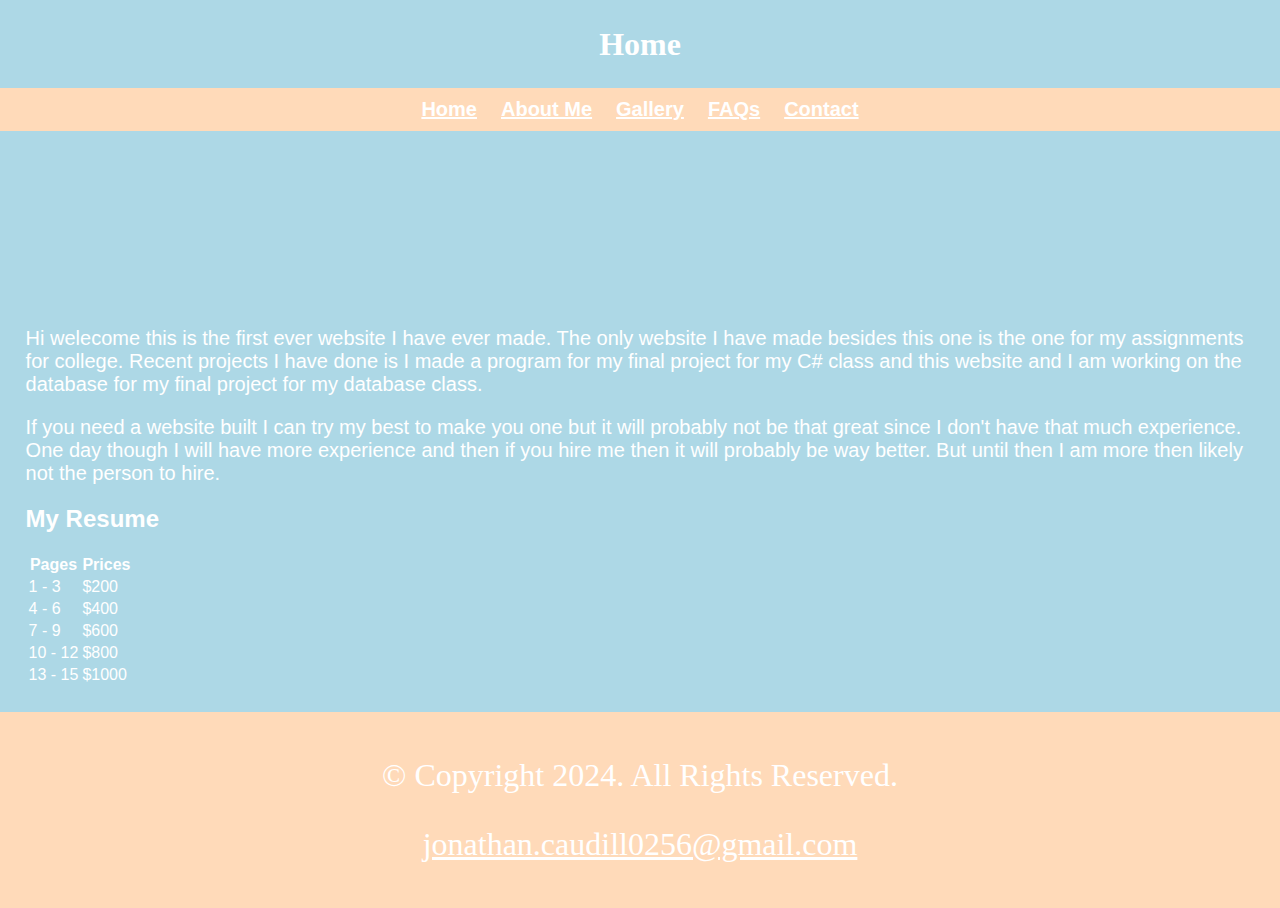
==== index.html @ 002800ce "Update index.html" ====
﻿<!DOCTYPE html>
<!--
    Name: Jonathan Caudill
    File Name: index.html
    Today's Date: 04/30/2024
 -->

<html lang="en">

<head>
    <title>Jonathan Caudill: Home</title>
    <meta charset="utf-8">
    <link rel="stylesheet" href="css/stylesheet.css" />
</head>

<body>

    <header>

        <h1>Home</h1>

    </header>

    <nav>

        <ul>

            <li>
                <a href="index.html">Home</a>
            </li>

            <li>
                <a href="aboutme.html">About Me</a>
            </li>

            <li>
                <a href="gallery.html">Gallery</a>
            </li>

            <li>
                <a href="faqs.html">FAQs</a>
            </li>

            <li>
                <a href="contact.html">Contact</a>
            </li>

        </ul>

    </nav>

    <main>

        <video>
            <source src="video/WIN_20240501_01_05_25_Pro.mp4" type="video/mp4">
            <p>Your browser does not support the video element.</p>
        </video>

        <p>
            Hi welecome this is the first ever website I have ever made. The only website I have made
            besides this one is the one for my assignments for college. Recent projects I have done is
            I made a program for my final project for my C# class and this website and I am working on
            the database for my final project for my database class.
        </p>

        <p>
            If you need a website built I can try my best to make you one but it will probably not be
            that great since I don't have that much experience. One day though I will have more experience
            and then if you hire me then it will probably be way better. But until then I am more then
            likely not the person to hire.
        </p>

        
        <h2>My Resume</h2>
        <img>
        
        

        <table>

            <tr>

                <th>
                    Pages
                </th>

                <th>
                    Prices
                </th>

            </tr>

            <tr>

                <td>
                    1 - 3
                </td>

                <td>
                    $200
                </td>
            </tr>

            <tr>

                <td>
                    4 - 6
                </td>

                <td>
                    $400
                </td>
            </tr>

            <tr>

                <td>
                    7 - 9
                </td>

                <td>
                    $600
                </td>
            </tr>

            <tr>

                <td>
                    10 - 12
                </td>

                <td>
                    $800
                </td>
            </tr>

            <tr>

                <td>
                    13 - 15
                </td>

                <td>
                    $1000
                </td>
            </tr>

        </table>

    </main>

    <footer>

        <p>
            &copy; Copyright 2024. All Rights Reserved.
        </p>

        <p>
            <a href="mailto:jonathan.caudill0256@gmail.com">jonathan.caudill0256@gmail.com</a>
        </p>

    </footer>

</body>
</html>
---- css/stylesheet.css ----
﻿/* Jonathan Caudill
   02/05/24
   styles.css 
*/

/* CSS Reset */
body, header, nav, main, footer, img, h1, h3, ul, aside, figure, figcaption, video {
    margin: 0;
    padding: 0;
    border: 0;
}

/* Style rules For mobile viewport */
.mobile h1 {
    font-family: "Emblema One", system-ui;
    font-weight: 400;
    font-style: normal;
    margin: 2% 0 0 3%;
}

.mobile h3 {
    font-family: "Lora", serif;
    font-optical-sizing: auto;
    font-weight: weight;
    font-style: normal;
}

.mobile {
    display: block
}

/* Style rules for body and images */
body {
    background-color: lightblue;
}

video {
    max-width: 50%;
    display: block;
}

img {
    max-width: 200%;
    display: block;
}

.rounded-corners {
    border-radius: 15px;
}

/* Style rules For mobile viewport */
.mobile h1 {
    font-family: "Emblema One", system-ui;
    font-weight: 400;
    font-style: normal;
    margin: 2% 0 0 3%;
}

.mobile h3 {
    font-family: "Lora", serif;
    font-optical-sizing: auto;
    font-weight: weight;
    font-style: normal;
}

/* Style rules for header area */
h1 {
    padding: 2%;
    text-align: center;
}

h3 {
    padding: 2%;
    text-align: center;
}

/* Style rules for navigation area */
nav {
    background-color: peachpuff;
}

nav ul {
    list-style-type: none;
    text-align: center;
}

nav li {
    border-top: remove;
    display: inline-block;
    font-size: 1.25em;
    font-family: 'Geneva', 'Arial', 'sans-serif';
    font-weight: bold;
}

nav li a {
    padding: 0.5em;
    display: block;
    color: white;
}

.mobile-nav a {
    color: #fff;
    text-align: center;
    font-size: 2em;
    text-decoration: none;
    padding: 3%;
    display: block;
}

.mobile-nav a.nav-icon {
    display: block;
    position: absolute;
    left: 0;
    top: 0;
    color: #f6eee4;
    padding: 2%;
}

/* Style rules for main content */
main {
    padding: 2%;
    font-family: Cofo Sans;
    font-optical-sizing: auto;
    font-weight: weight;
    font-style: normal;
    color: white;
}

header {
    color: white;
}

main p {
    font-size: 1em;

}

figure {
    border: 4px, solid, #2a1f14;
    box-shadow: 6px, 6px, 10px, #c5a687;
    max-width: 400px;
    margin: 2%, auto;
}

figcaption {
    padding: 2%;
    border-top: 4px, solid, #2a1f14;
}

#info ul {
    margin-left: 10%;
}

#contact, #form h2 {
    text-align: center;
}

#questions p {
    cursor: pointer;
}

#answer {
    text-align: center;
    font-weight: bold;
    width: 80%;
    margin: 0 auto;
}

#answer h2 {
    display: none;
}

/* Style rules for main content */
main {
    padding: 2%;
    font-family: 'Verdana', 'Arial', sans-serif;
}

    main p {
        font-size: 1.25em;
    }

    main h3 {
        padding-top: 2%;
    }

    main ul {
        list-style-type: square;
    }

.link {
    color: #4d3319;
    text-decoration: remove;
    font-weight: bold;
    font-style: italic;
}

.action {
    font-size: 1.75em;
    font-weight: bold;
    text-align: center;
}

#contact {
    text-align: center;
}

/* Style rules for form elements */
fieldset, input, textarea {
    margin-bottom: 2%;
}

fieldset legend {
    font-weight: bold;
    font-size: 1.25em;
}

label {
    display: block;
    padding-top: 2%;
}

form #submit {
    margin: 0, auto;
    display: block;
    padding: 2%;
    background-color: #78593a;
    color: #f6eee4;
    font-size: 1.25em;
    border-radius: 10px;
}

/* Style rules for footer content */
footer {
    text-align: center;
    font-size: 2em;
    background-color: peachpuff;
    color: white;
    padding: 1% 0%;
}

footer a {
    color: white;
}
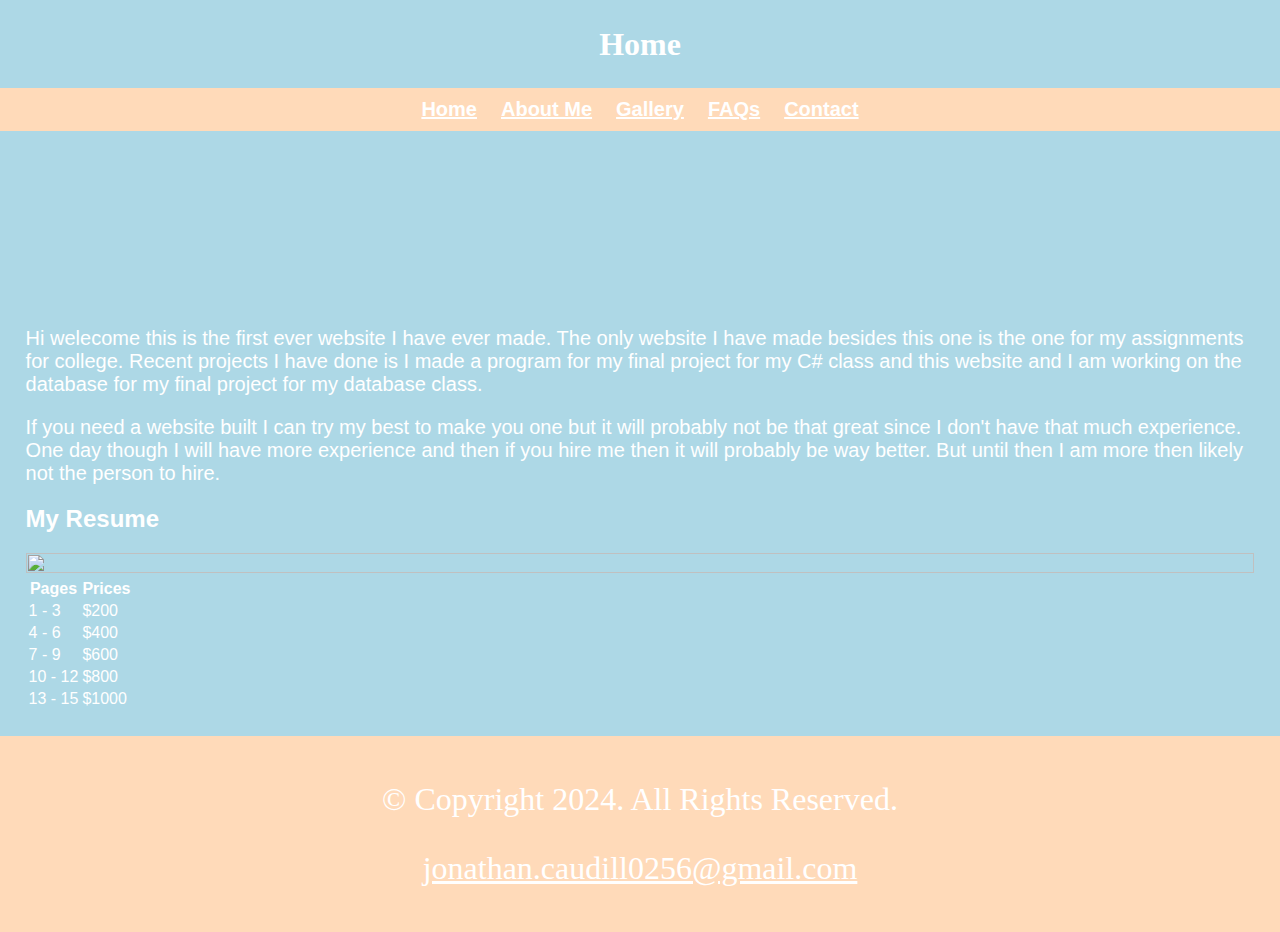
==== commit 43b799ce: "Update index.html" ====
--- a/index.html
+++ b/index.html
@@ -72,7 +72,7 @@
 
         
         <h2>My Resume</h2>
-        <img>
+        <img src="pictures/Screenshot2025-03-07205139.png" height="100%" width="100%"/>
         
         
 
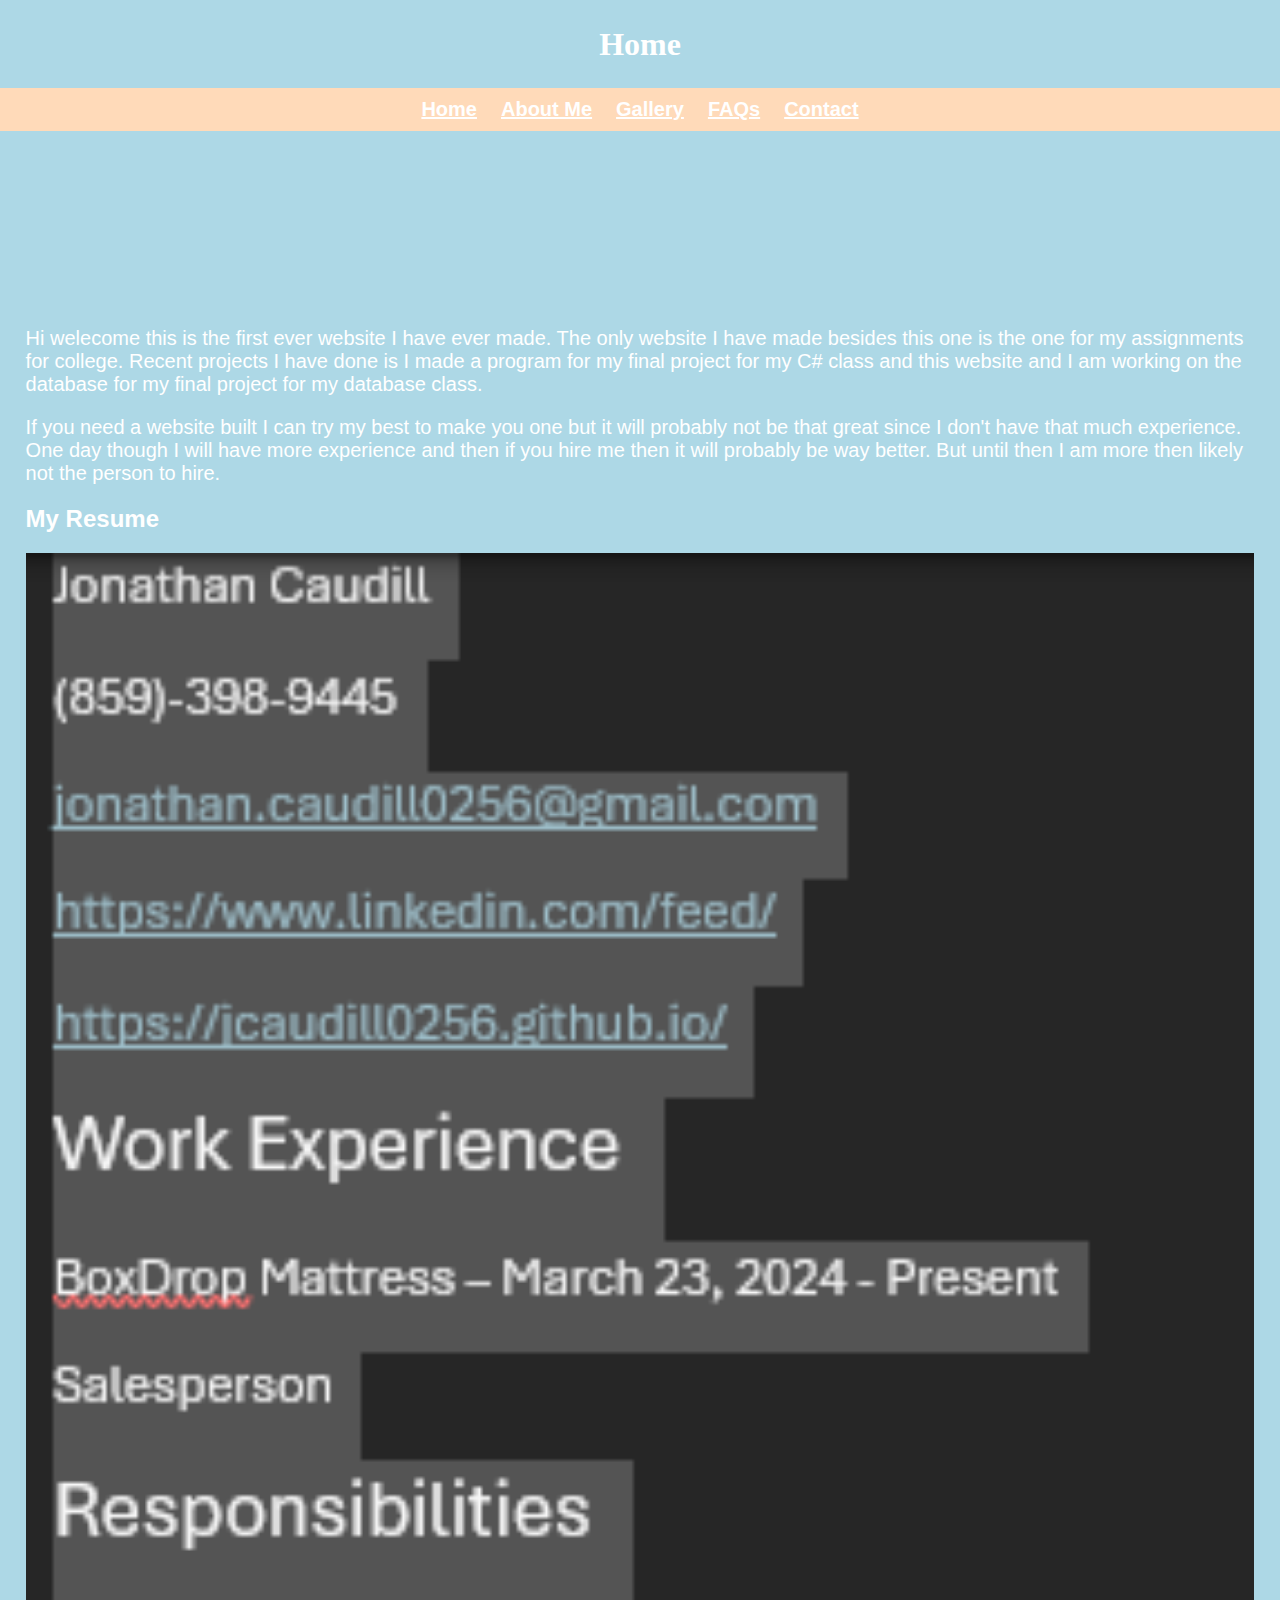
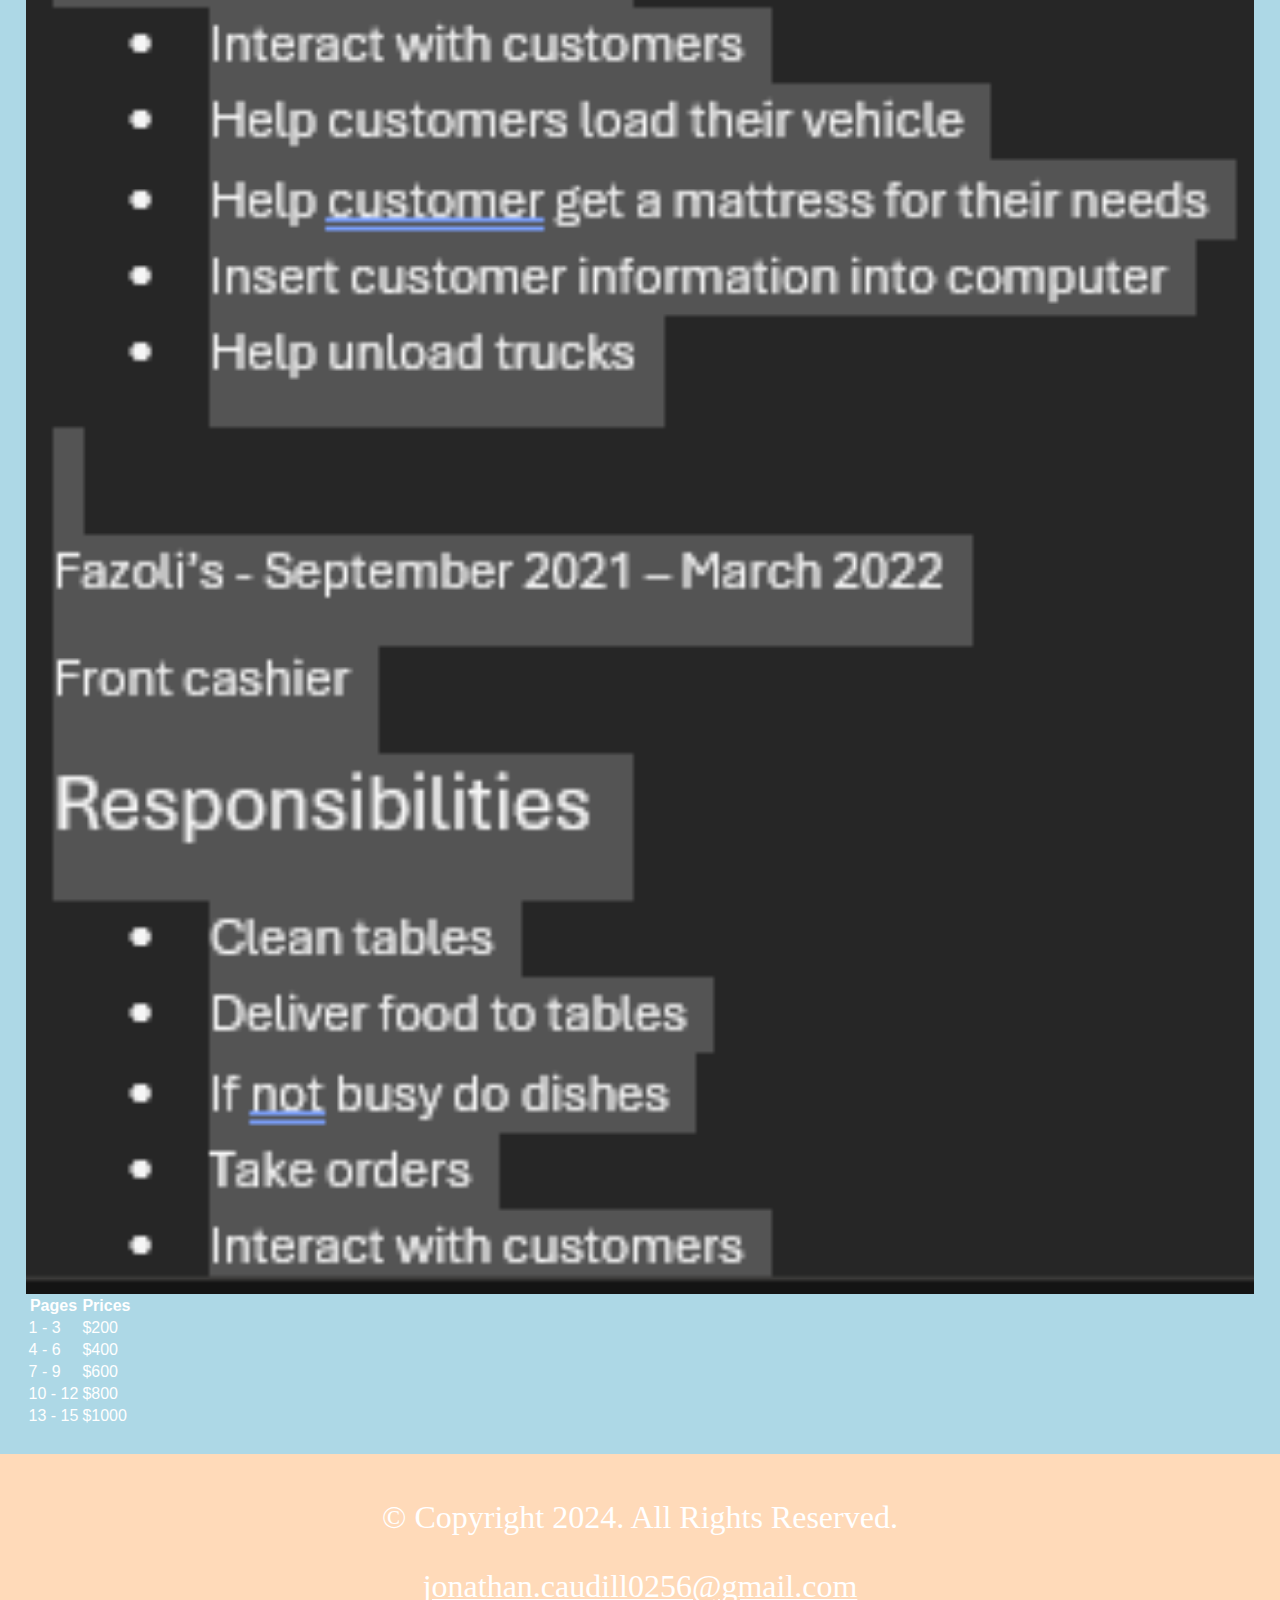
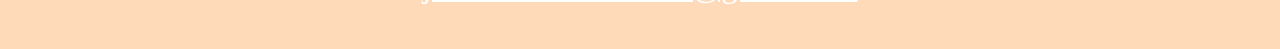
==== commit f9f195cc: "Update index.html" ====
--- a/index.html
+++ b/index.html
@@ -72,7 +72,7 @@
 
         
         <h2>My Resume</h2>
-        <img src="pictures/Screenshot2025-03-07205139.png" height="100%" width="100%"/>
+        <img src="images/Screenshot 2025-03-07 205139.png" height="100%" width="100%"/>
         
         
 
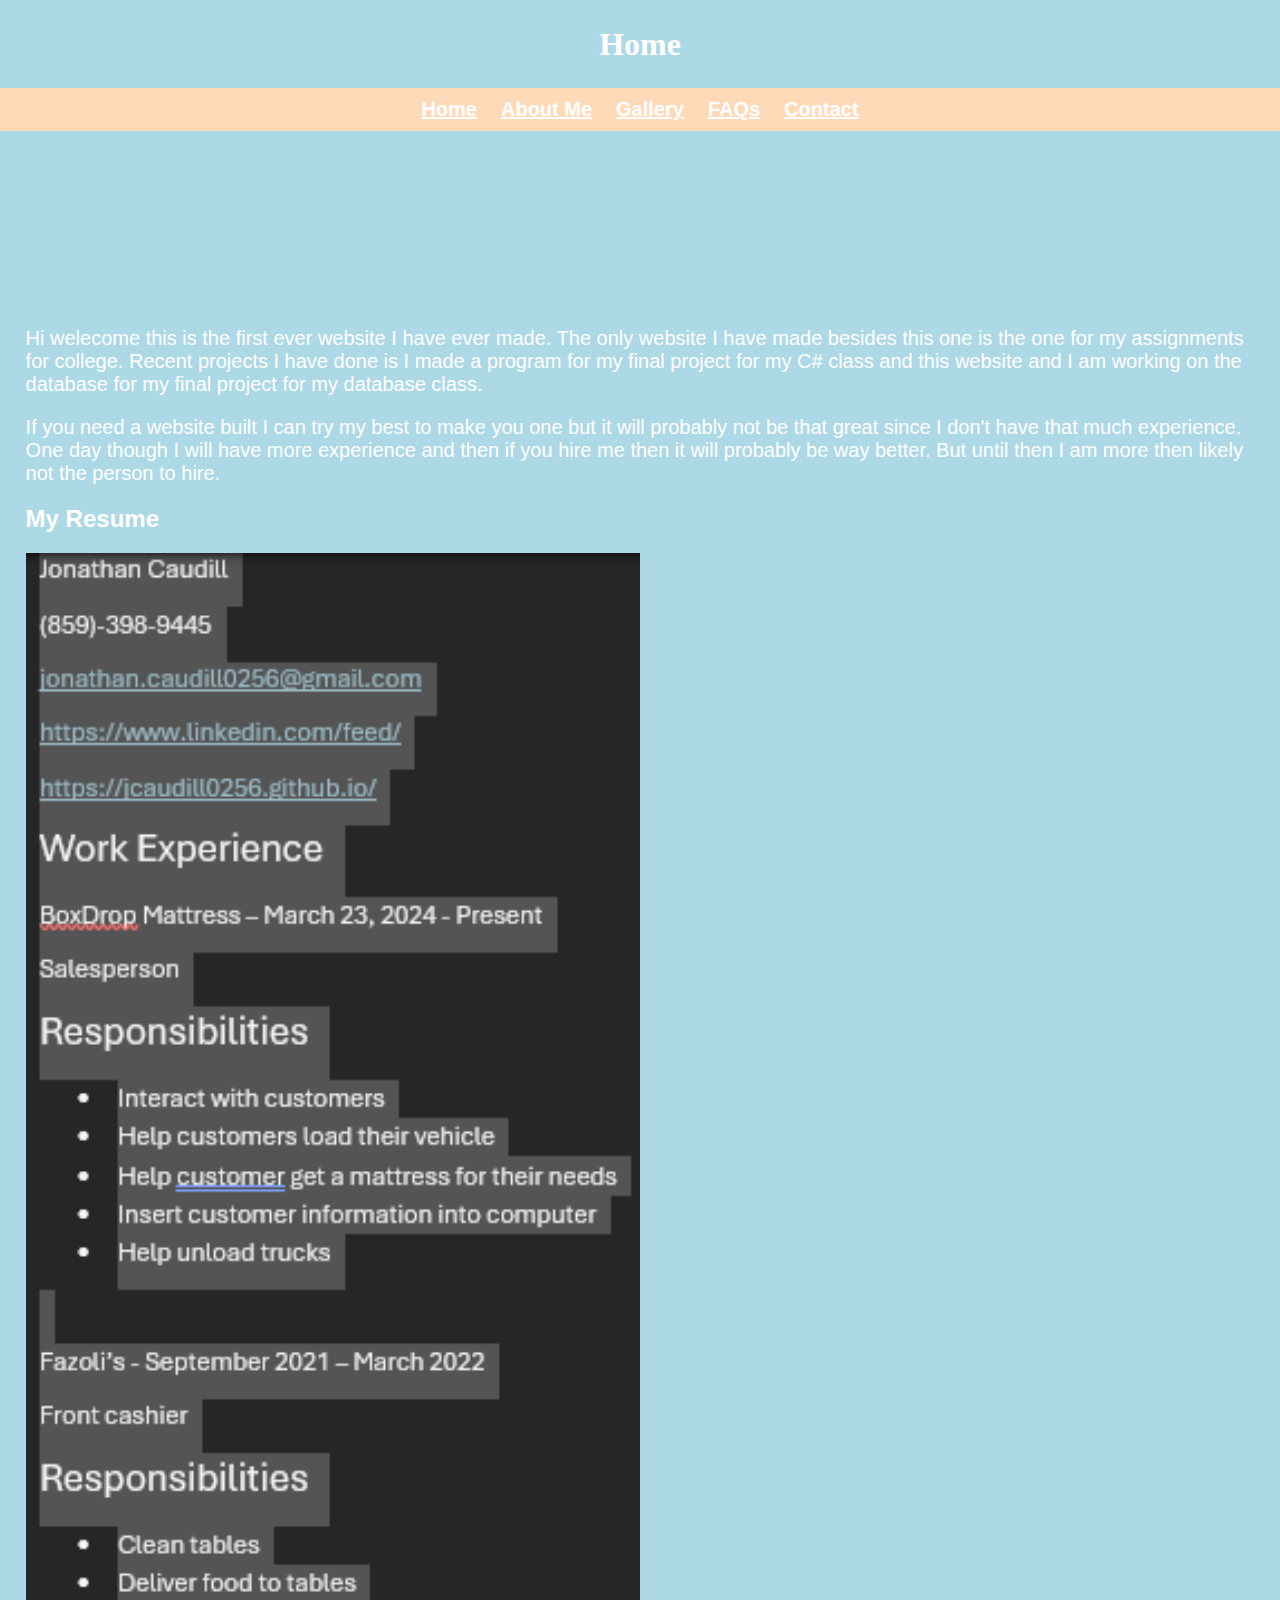
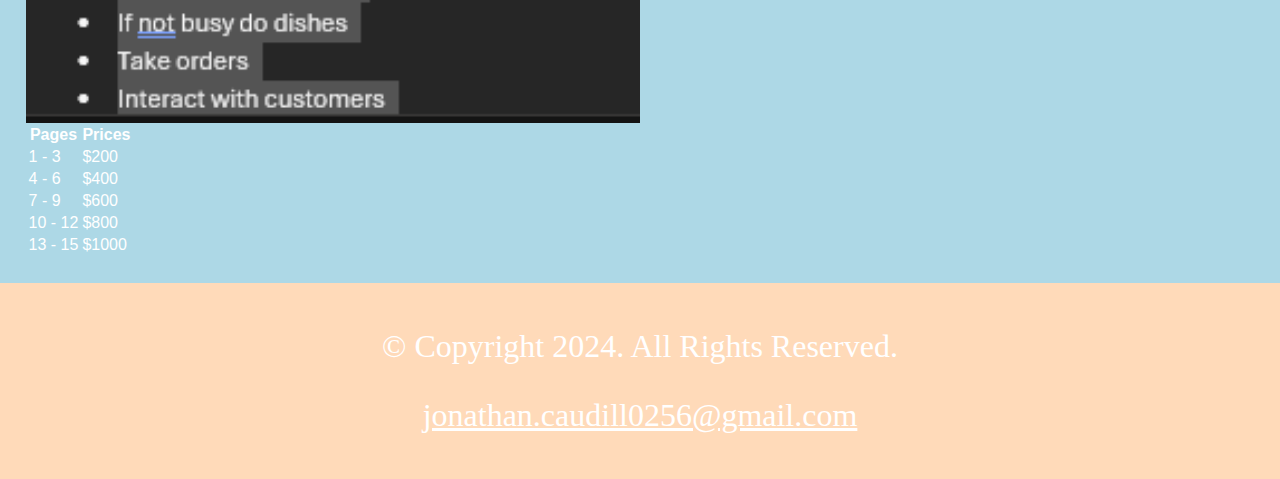
==== commit 35904685: "Update index.html" ====
--- a/index.html
+++ b/index.html
@@ -72,7 +72,7 @@
 
         
         <h2>My Resume</h2>
-        <img src="images/Screenshot 2025-03-07 205139.png" height="100%" width="100%"/>
+        <img src="images/Screenshot 2025-03-07 205139.png" height="50%" width="50%"/>
         
         
 
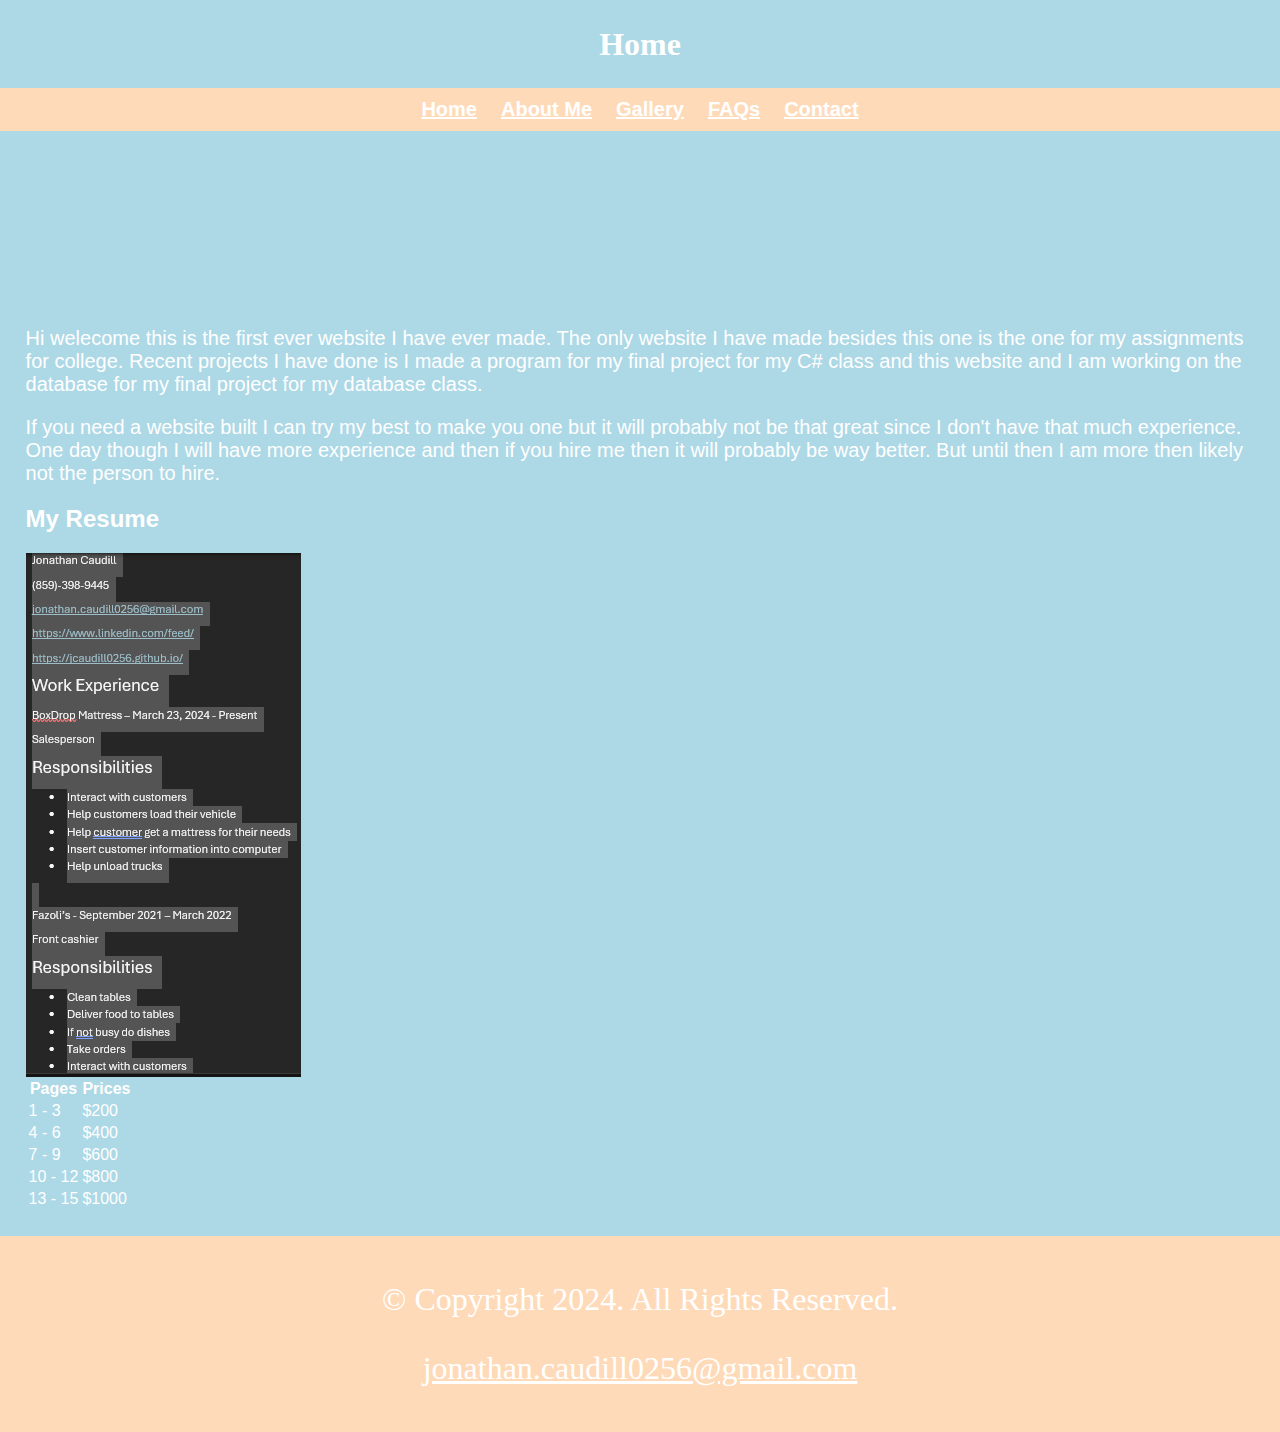
==== commit 2da90769: "Update index.html" ====
--- a/index.html
+++ b/index.html
@@ -72,7 +72,7 @@
 
         
         <h2>My Resume</h2>
-        <img src="images/Screenshot 2025-03-07 205139.png" height="50%" width="50%"/>
+        <img src="images/Screenshot 2025-03-07 205139.png"/>
         
         
 
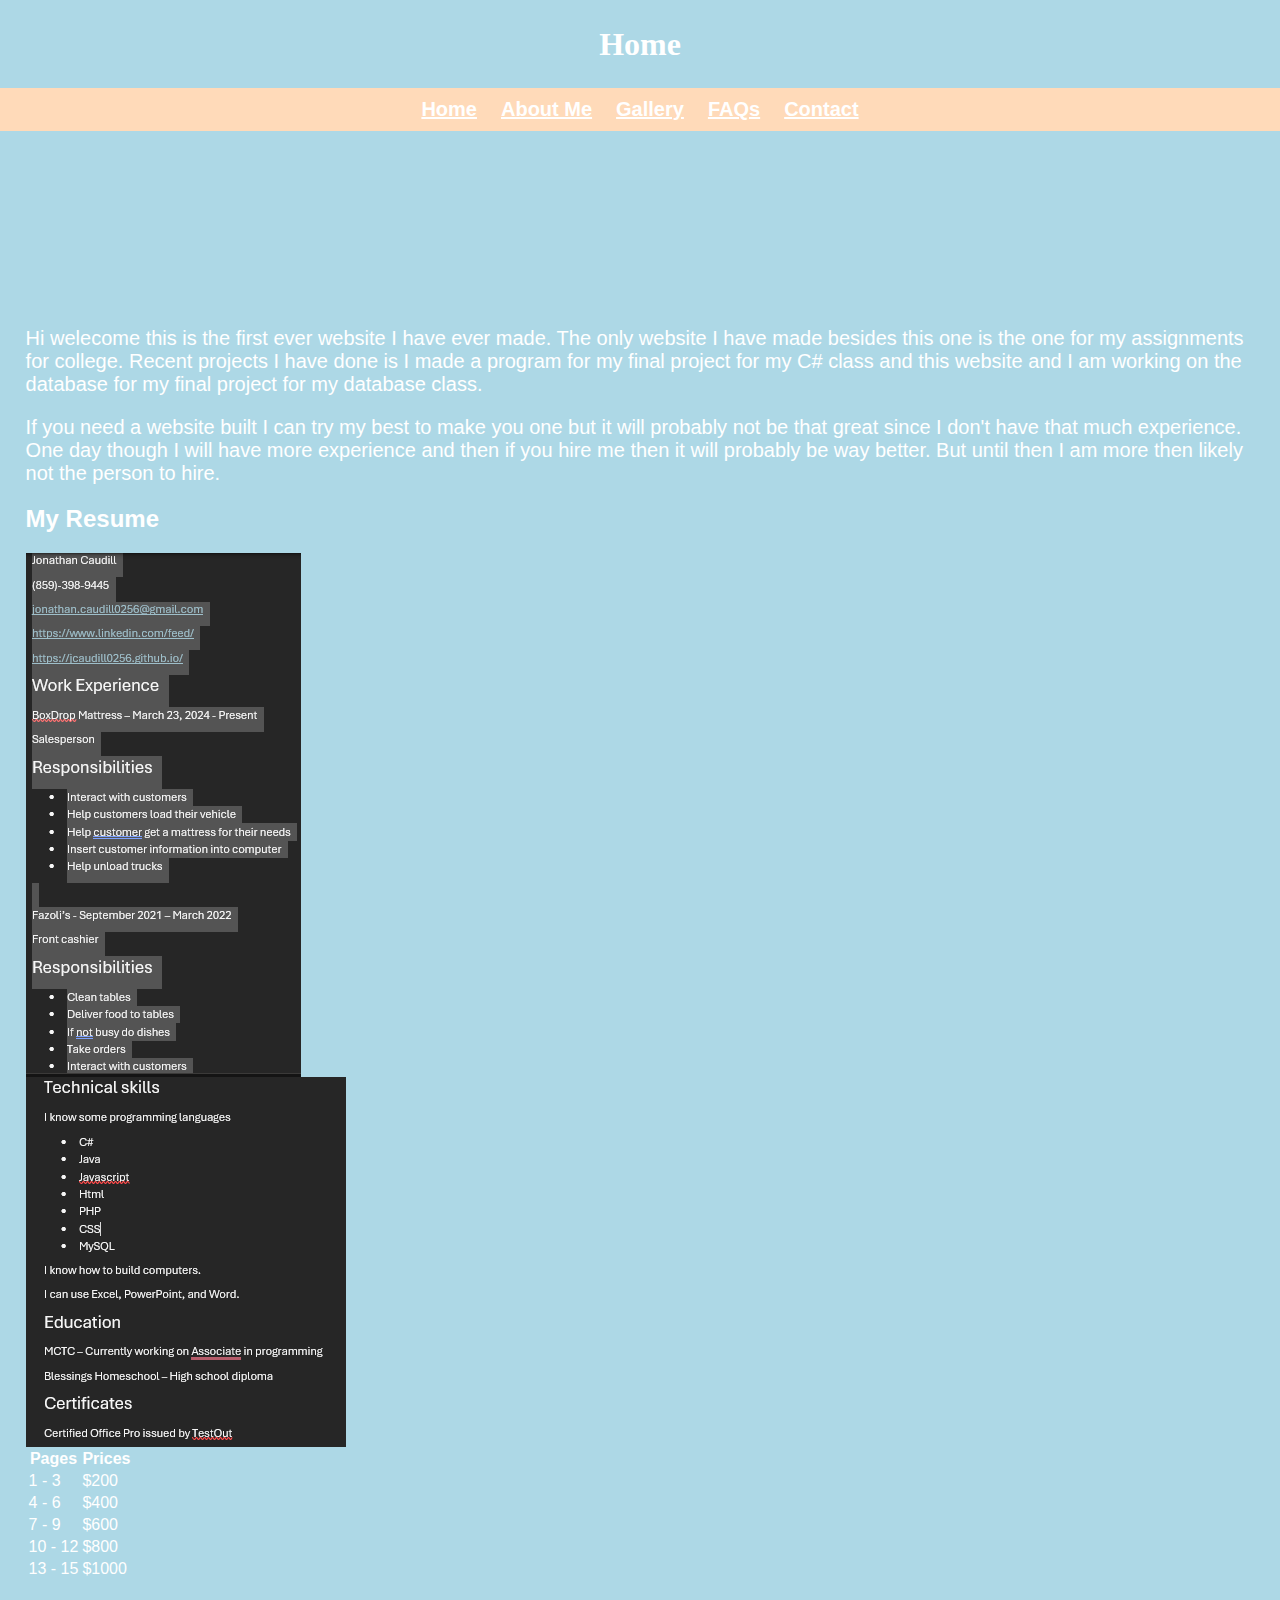
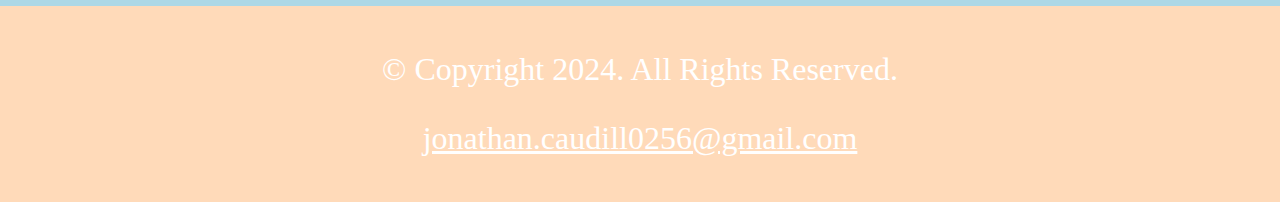
==== commit 62339ac0: "Update index.html" ====
--- a/index.html
+++ b/index.html
@@ -73,8 +73,7 @@
         
         <h2>My Resume</h2>
         <img src="images/Screenshot 2025-03-07 205139.png"/>
-        
-        
+        <img src="images/Screenshot 2025-03-07 205238.png"/>
 
         <table>
 
